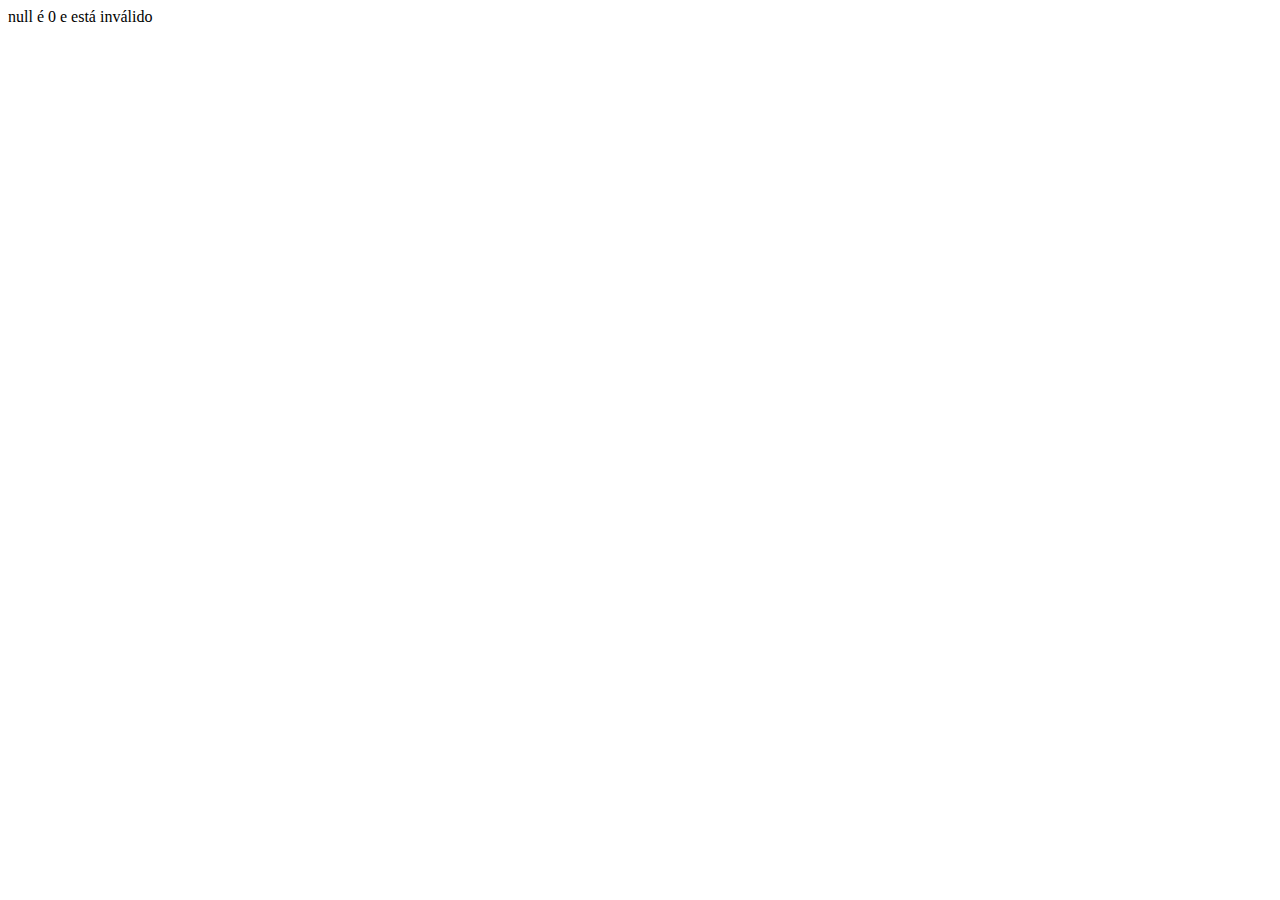
==== 11-02/index.html @ 3cef754d "adicionando programa-numero" ====
<!DOCTYPE html>
<html lang="pt-BR">
<head>
    <meta charset="UTF-8">
    <meta name="viewport" content="width=device-width, initial-scale=1.0">
    <title>Número</title>
</head>
<body>
    
    <script src = "programa-numero.js">

    </script>
</body>
</html>
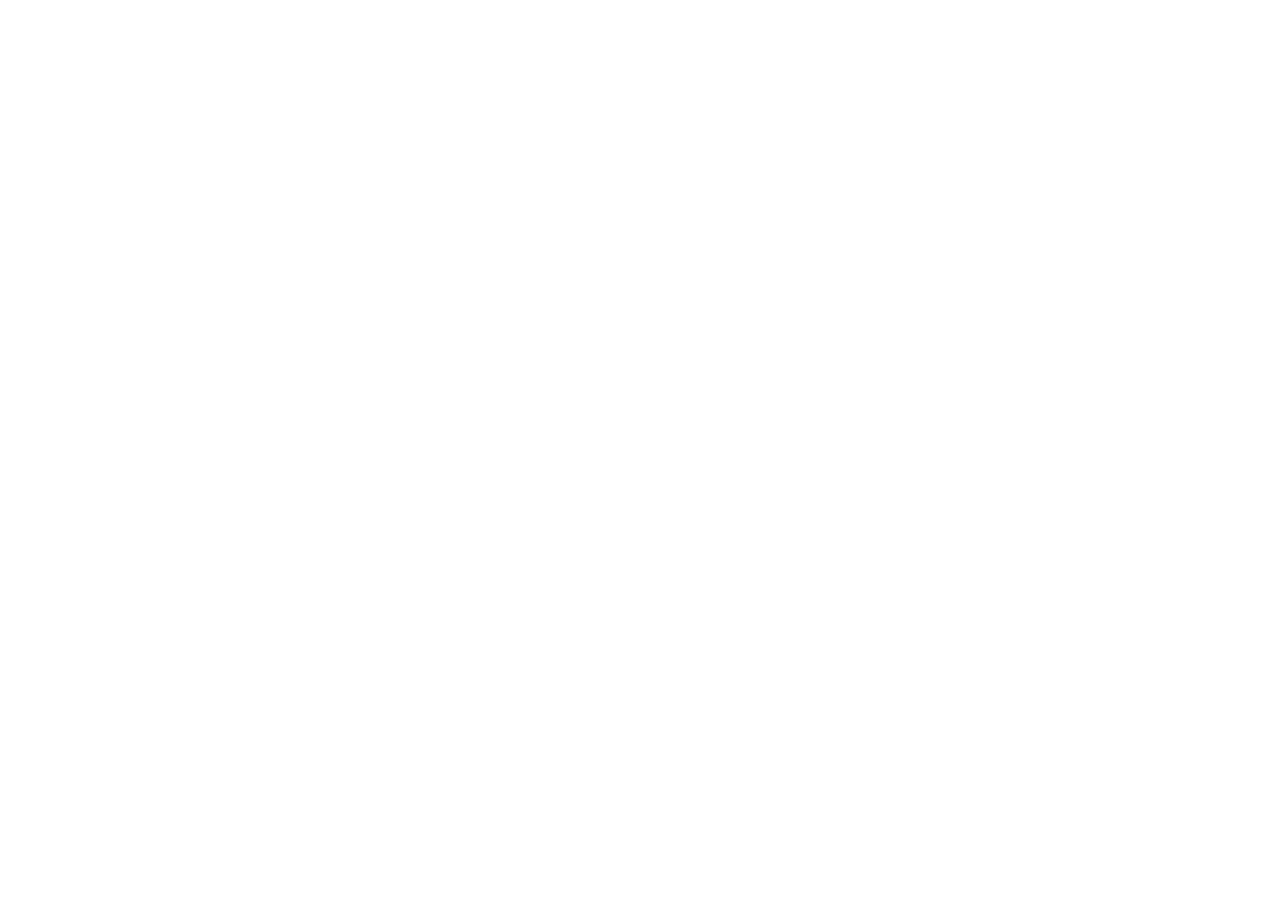
==== commit 251417ce: "adicionando nota de aluno" ====
--- a/11-02/index.html
+++ b/11-02/index.html
@@ -7,7 +7,7 @@
 </head>
 <body>
     
-    <script src = "programa-numero.js">
+    <script src = "nota.js">
 
     </script>
 </body>
